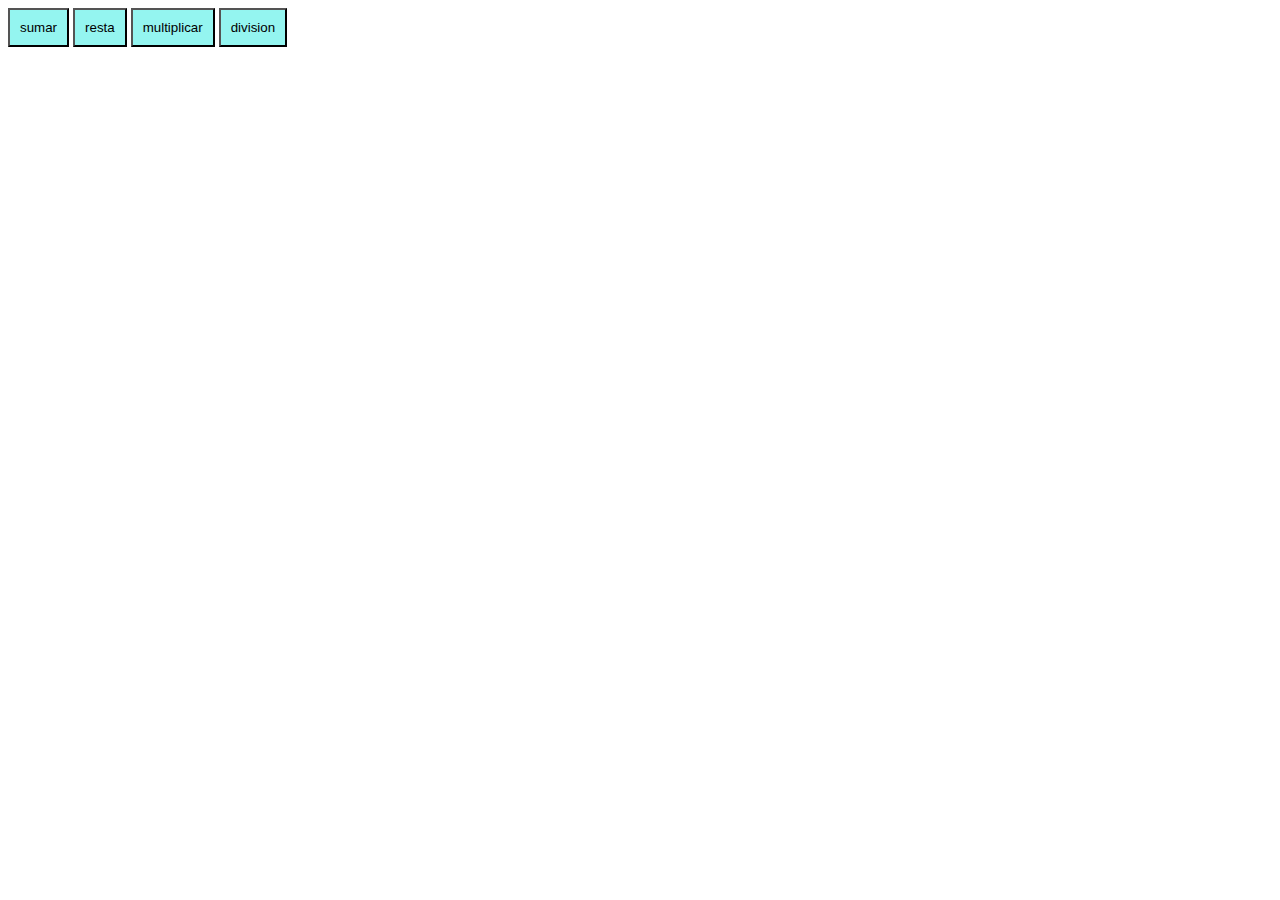
==== index.html @ 104995be "FabioJavaScript" ====
<!DOCTYPE html>
<html lang="en">
<head>
    <link rel="stylesheet" href="CSS/estilos.css">
    <meta charset="UTF-8">
    <meta name="viewport" content="width=device-width, initial-scale=1.0">
    <title>Document</title>
</head>
<body>
    <form>
        <input type="button" value="sumar" onclick="sumar()">
        <input type="button" value="resta" onclick="resta()">
        <input type="button" value="multiplicar" onclick="multiplicar()">
        <input type="button" value="division" onclick="division()">
    </form>
    <script src="JavaScript/main.js"></script>
</body>
</html>
---- CSS/estilos.css ----
input[type="button"]{width: 50pxpx; padding: 10px; background-color: rgba(146, 245, 240, 0.979);}
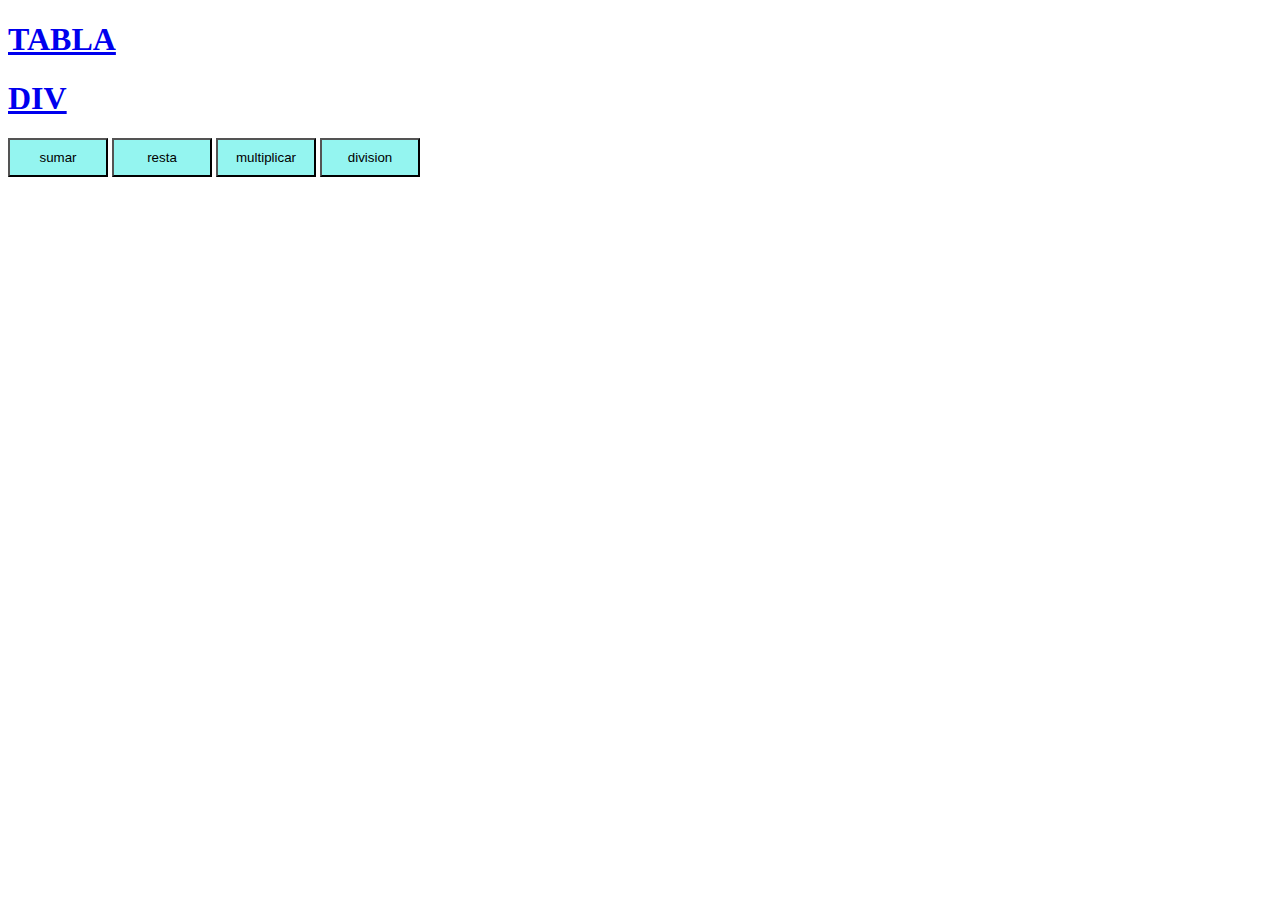
==== commit 49e3ea9b: "proyectojavascript222" ====
--- a/index.html
+++ b/index.html
@@ -7,6 +7,8 @@
     <title>Document</title>
 </head>
 <body>
+    <h1><a href="tabla.html">TABLA</a></h1>
+    <h1><a href="creadordiv.html">DIV</a></h1>
     <form>
         <input type="button" value="sumar" onclick="sumar()">
         <input type="button" value="resta" onclick="resta()">
@@ -14,5 +16,6 @@
         <input type="button" value="division" onclick="division()">
     </form>
     <script src="JavaScript/main.js"></script>
+    
 </body>
 </html>--- a/CSS/estilos.css
+++ b/CSS/estilos.css
@@ -1 +1 @@
-input[type="button"]{width: 50pxpx; padding: 10px; background-color: rgba(146, 245, 240, 0.979);}+input[type="button"]{width: 100px; padding: 10px; background-color: rgba(146, 245, 240, 0.979);}
